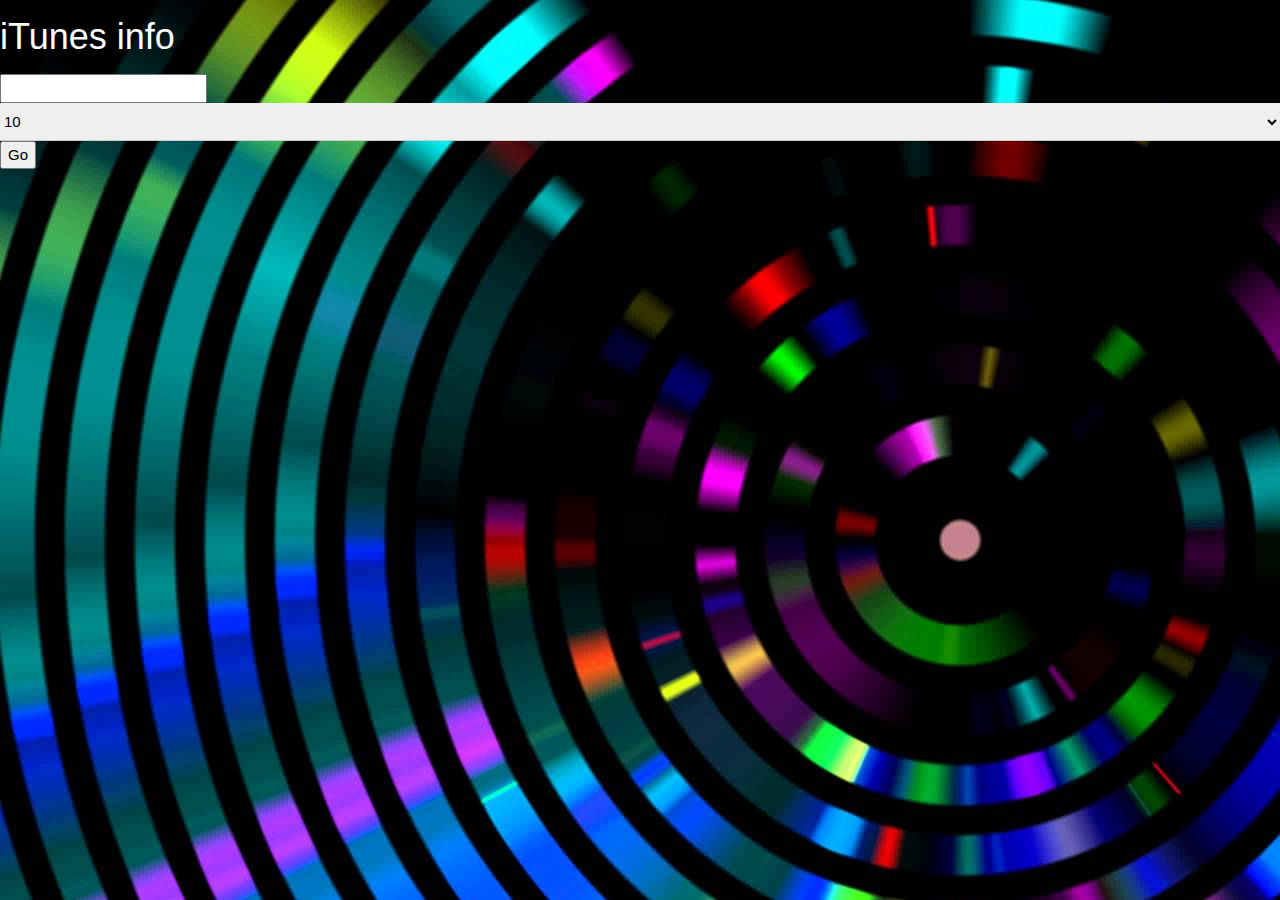
==== index.html @ ae049911 "Initial commit" ====
<!DOCTYPE html>
<html lang="en">
<head>
    <meta charset="UTF-8">
    <title>iTunes 1.0</title>
    <script src="script.js"></script>
    <script src="https://ajax.googleapis.com/ajax/libs/jquery/3.3.1/jquery.min.js"></script>
    <link rel="stylesheet" href="style.css">
    <link rel="stylesheet" href="https://www.w3schools.com/w3css/4/w3.css">
</head>
<body>
    <h1>iTunes info</h1>
    <input type="text" id="artist">
    <select class="w3-select" id="results">
        <option>10</option>
        <option>25</option>
        <option>50</option>
    </select>
    <button onclick="execute()">Go</button>
    <table id="output"></table>
</body>
</html>
---- style.css ----
body {
    background-image: url("background-disco-5.jpg");
}

h1 {
    color: white;
}
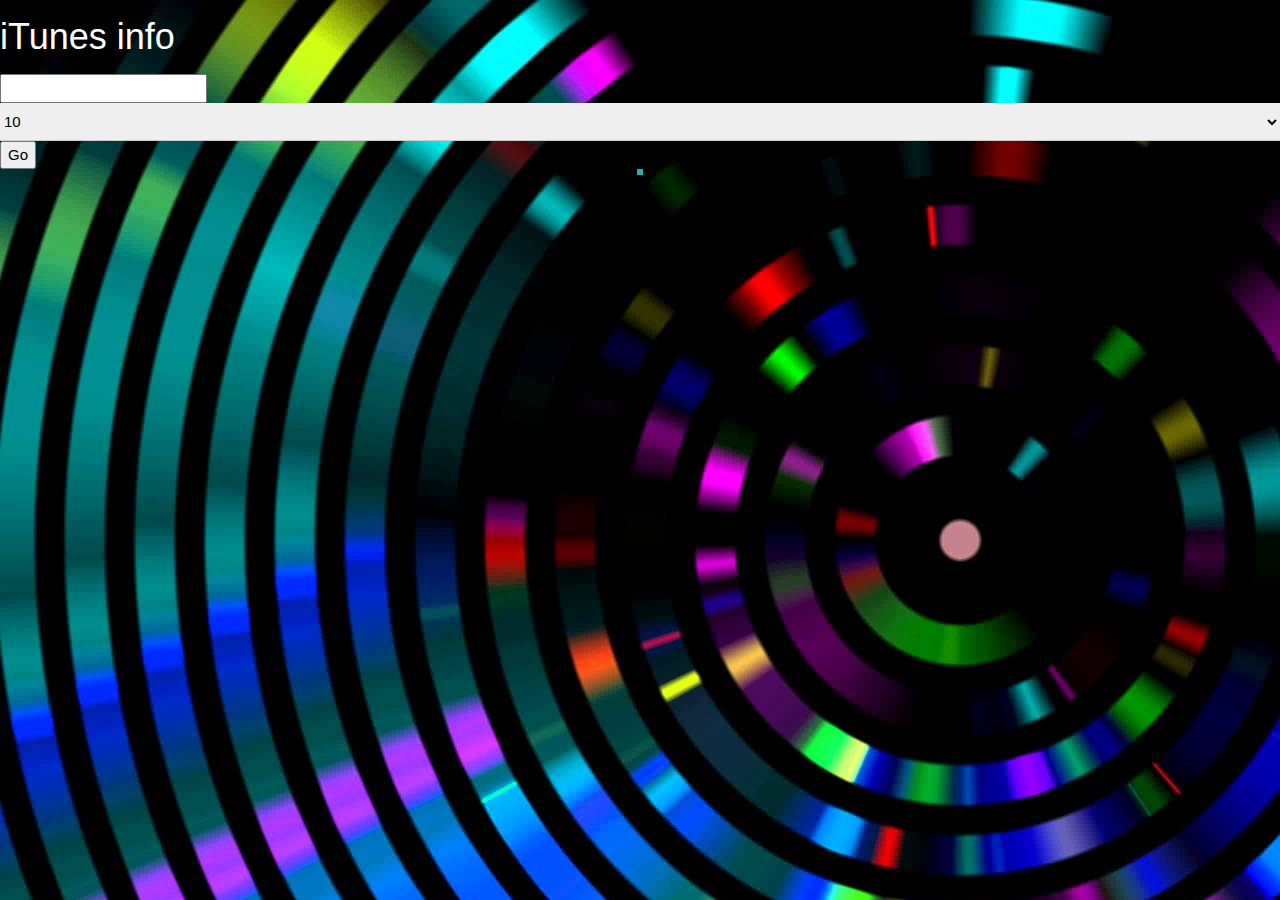
==== commit bd70ad36: "Add a "back to list" link" ====
--- a/index.html
+++ b/index.html
@@ -3,10 +3,10 @@
 <head>
     <meta charset="UTF-8">
     <title>iTunes 1.0</title>
+    <script src="https://ajax.googleapis.com/ajax/libs/jquery/3.1.1/jquery.min.js"></script>
     <script src="script.js"></script>
-    <script src="https://ajax.googleapis.com/ajax/libs/jquery/3.3.1/jquery.min.js"></script>
-    <link rel="stylesheet" href="style.css">
-    <link rel="stylesheet" href="https://www.w3schools.com/w3css/4/w3.css">
+    <link rel="stylesheet" href="style.css" type="text/css">
+    <link rel="stylesheet" href="https://www.w3schools.com/w3css/4/w3.css" type="text/css">
 </head>
 <body>
     <h1>iTunes info</h1>
@@ -16,7 +16,7 @@
         <option>25</option>
         <option>50</option>
     </select>
-    <button onclick="execute()">Go</button>
+    <button id="search">Go</button>
     <table id="output"></table>
 </body>
 </html>--- a/style.css
+++ b/style.css
@@ -4,4 +4,18 @@
 
 h1 {
     color: white;
+}
+
+#output {
+    margin: auto;
+}
+
+table {
+    border: 3px solid lightseagreen;
+}
+
+td {
+    display: block;
+    background-color: darkgray;
+    border: 1px solid black;
 }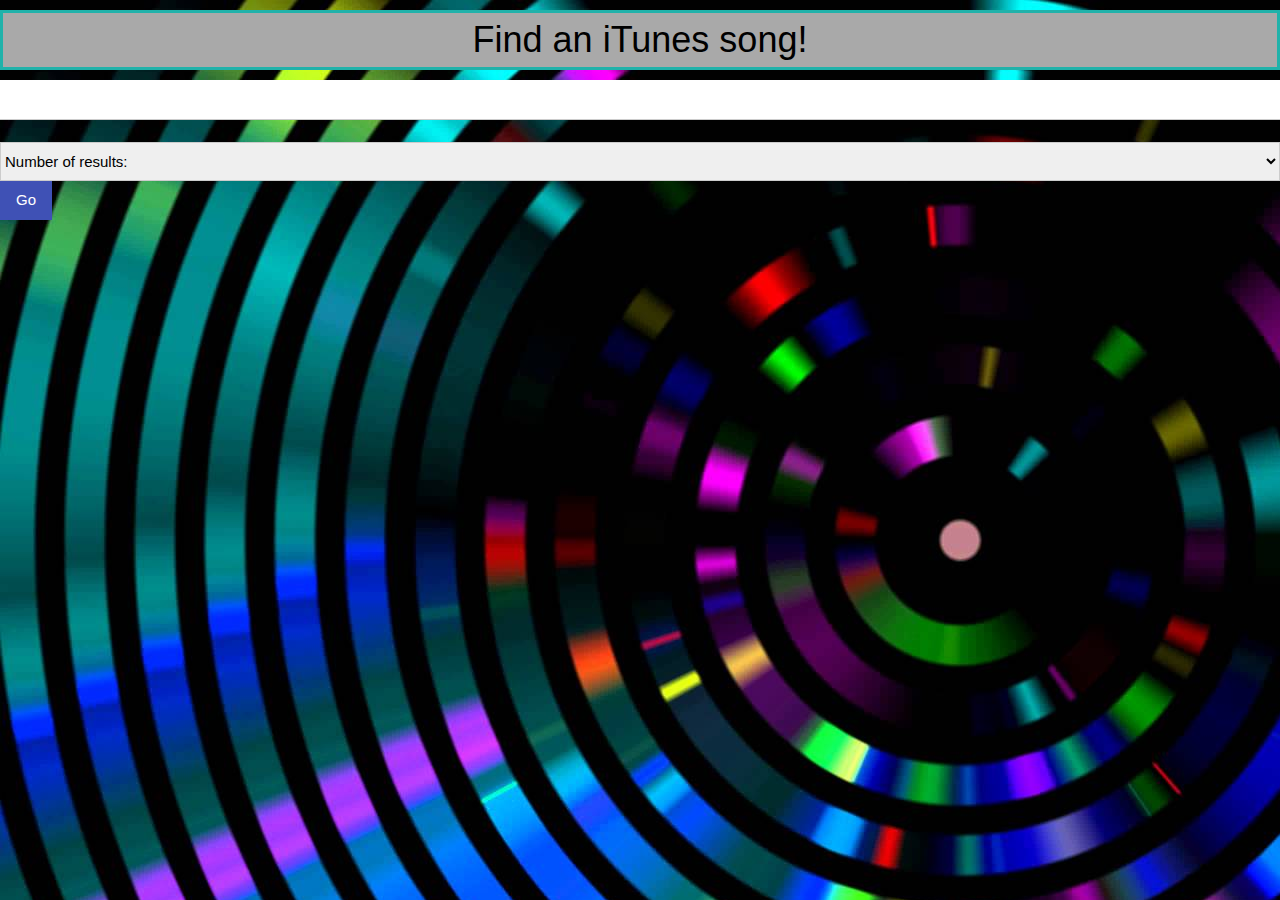
==== commit 39d29740: "Done" ====
--- a/index.html
+++ b/index.html
@@ -2,21 +2,22 @@
 <html lang="en">
 <head>
     <meta charset="UTF-8">
-    <title>iTunes 1.0</title>
+    <title>iTunes Project</title>
     <script src="https://ajax.googleapis.com/ajax/libs/jquery/3.1.1/jquery.min.js"></script>
     <script src="script.js"></script>
     <link rel="stylesheet" href="style.css" type="text/css">
     <link rel="stylesheet" href="https://www.w3schools.com/w3css/4/w3.css" type="text/css">
 </head>
 <body>
-    <h1>iTunes info</h1>
-    <input type="text" id="artist">
-    <select class="w3-select" id="results">
+    <h1>Find an iTunes song!</h1>
+    <input class="w3-input" type="text" id="artist"><br>
+    <select class="w3-select w3-border" id="results">
+        <option selected disabled>Number of results:</option>
         <option>10</option>
         <option>25</option>
         <option>50</option>
     </select>
-    <button id="search">Go</button>
-    <table id="output"></table>
+    <button class="w3-button w3-indigo" id="search">Go</button><br>
+    <table class="w3-table-all w3-white" id="output"></table>
 </body>
 </html>--- a/style.css
+++ b/style.css
@@ -1,21 +1,31 @@
+#appleLink:link {
+    color: black;
+}
+
+#back:link {
+    color: white;
+}
+
+#appleLink:hover, #back:hover {
+    color: lightpink;
+}
+
 body {
     background-image: url("background-disco-5.jpg");
 }
 
 h1 {
-    color: white;
+    text-align: center;
+    font-family: "Didot";
+    border: 3px solid lightseagreen;
+    background-color: darkgray;
 }
 
-#output {
+button, h1, input {
     margin: auto;
-}
-
-table {
-    border: 3px solid lightseagreen;
 }
 
 td {
     display: block;
-    background-color: darkgray;
     border: 1px solid black;
 }